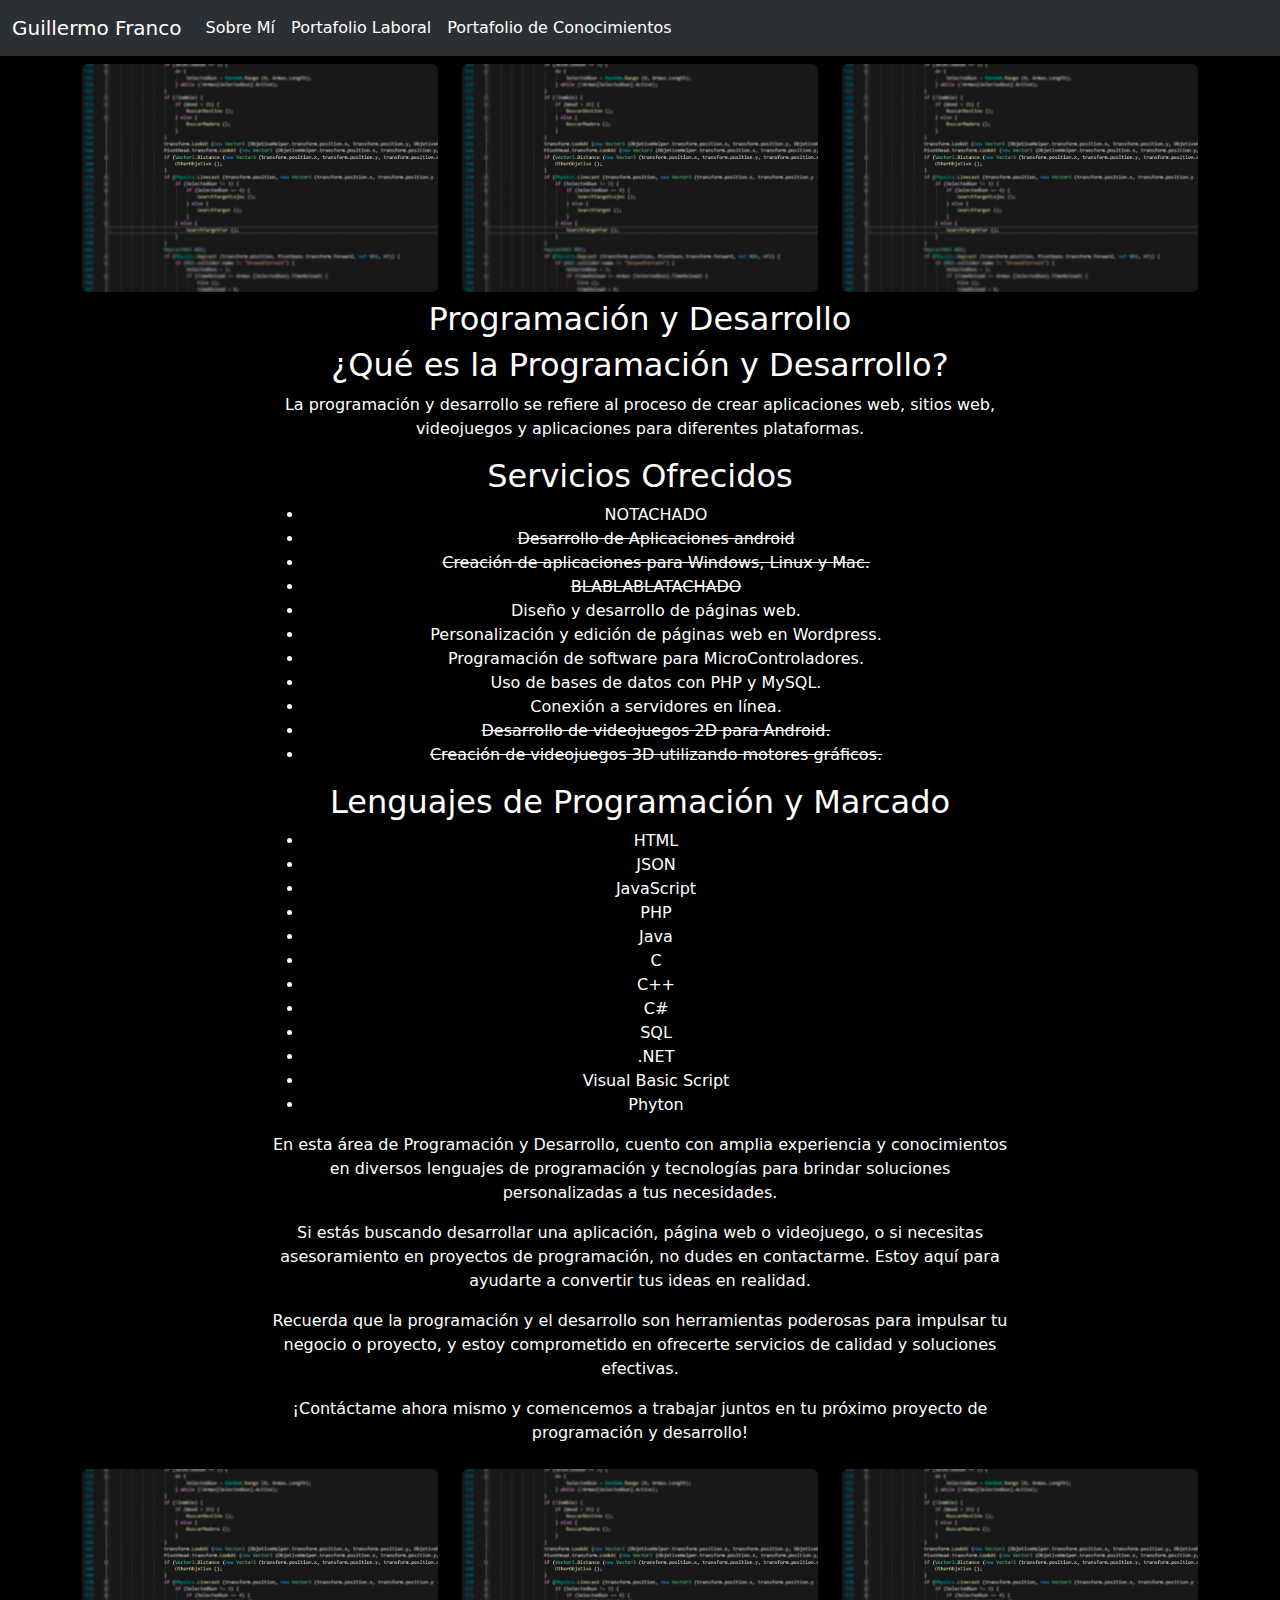
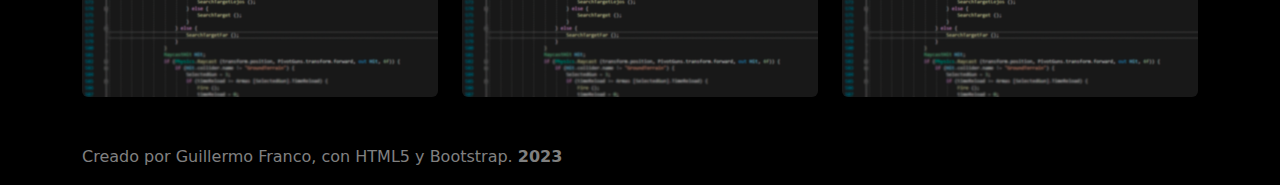
==== 3dmodels.html @ 7728e81e "DEPLOY" ====
<!DOCTYPE html>
<html>
<head>
  <title>Modelado 3D</title>
  <meta charset="UTF-8">
  <!--Bootstrap-->
  <link rel="stylesheet" type="text/css" href="./css/bootstrap.min.css">
  <script src="./js/bootstrap.min.js"></script>
  <!--CustomCSS-->
  <link rel="stylesheet" type="text/css" href="./src/style.css">
</head>
  <body>
  	<div id="header"></div>
  	<script>
  	  fetch('./header.html')
  	    .then(response => response.text())
  	    .then(html => {
  	      const contenidoDiv = document.getElementById('header');
  	      contenidoDiv.innerHTML = html;
  	    });
  	</script>
    <!---Contenido--->
    <div class="container mb-5">
      <div class="row mb-2 mt-2">
        <div class="col-4"><img class="img-fluid rounded" src="src/Codigo.png" alt=""></div>
        <div class="col-4"><img class="img-fluid rounded" src="src/Codigo.png" alt=""></div>
        <div class="col-4"><img class="img-fluid rounded" src="src/Codigo.png" alt=""></div>
      </div>
      <div class="row text-center">
        <div class="col-2"></div>
        <div class="col-8 ">
          <H2>Programación y Desarrollo</H2>
          <H2>¿Qué es la Programación y Desarrollo?</H2>
          <p>La programación y desarrollo se refiere al proceso de crear aplicaciones web, sitios web, videojuegos y aplicaciones para diferentes plataformas.</p>
          <H2>Servicios Ofrecidos</H2>
          <ul>
            <li>NOTACHADO</li>
            <li><strike>Desarrollo de Aplicaciones android</strike></li>
            <li><strike>Creación de aplicaciones para Windows, Linux y Mac.
            </strike></li>
            <li><strike>BLABLABLATACHADO</strike></li>
            <li>Diseño y desarrollo de páginas web.</li>
            <li>Personalización y edición de páginas web en Wordpress.</li>
            <li>Programación de software para MicroControladores.</li>
            <li>Uso de bases de datos con PHP y MySQL.</li>
            <li>Conexión a servidores en línea.</li>
            <li><strike>Desarrollo de videojuegos 2D para Android.</strike></li>
            <li><strike>Creación de videojuegos 3D utilizando motores gráficos.</strike></li>
          </ul>
          <h2>Lenguajes de Programación y Marcado</h2>
          <ul>
            <li>HTML</li>
            <li>JSON</li>
            <li>JavaScript</li>
            <li>PHP</li>
            <li>Java</li>
            <li>C</li>
            <li>C++</li>
            <li>C#</li>
            <li>SQL</li>
            <li>.NET</li>
            <li>Visual Basic Script</li>
            <li>Phyton</li>
          </ul>
          <p>En esta área de Programación y Desarrollo, cuento con amplia experiencia y conocimientos en diversos lenguajes de programación y tecnologías para brindar soluciones personalizadas a tus necesidades.</p>
          <p>Si estás buscando desarrollar una aplicación, página web o videojuego, o si necesitas asesoramiento en proyectos de programación, no dudes en contactarme. Estoy aquí para ayudarte a convertir tus ideas en realidad.</p>
          <p>Recuerda que la programación y el desarrollo son herramientas poderosas para impulsar tu negocio o proyecto, y estoy comprometido en ofrecerte servicios de calidad y soluciones efectivas.</p>
          <p>¡Contáctame ahora mismo y comencemos a trabajar juntos en tu próximo proyecto de programación y desarrollo!</p>
        </div>
        <div class="col-2"></div>
      </div>
      <div class="row mb-2 mt-2">
        <div class="col-4"><img class="img-fluid rounded" src="src/Codigo.png" alt=""></div>
        <div class="col-4"><img class="img-fluid rounded" src="src/Codigo.png" alt=""></div>
        <div class="col-4"><img class="img-fluid rounded" src="src/Codigo.png" alt=""></div>
      </div>
    </div>
    <!---Footer--->
    <div id="footer"></div>
    <script>
      fetch('./footer.html')
        .then(response => response.text())
        .then(html => {
          const contenidoDiv = document.getElementById('footer');
          contenidoDiv.innerHTML = html;
        });
    </script>
  </body>
</html>
---- src/style.css ----
body {
    background-color: black;
}
p, h1, h2, h3, h4, h5, h6, li, strike {
    color: white;
}
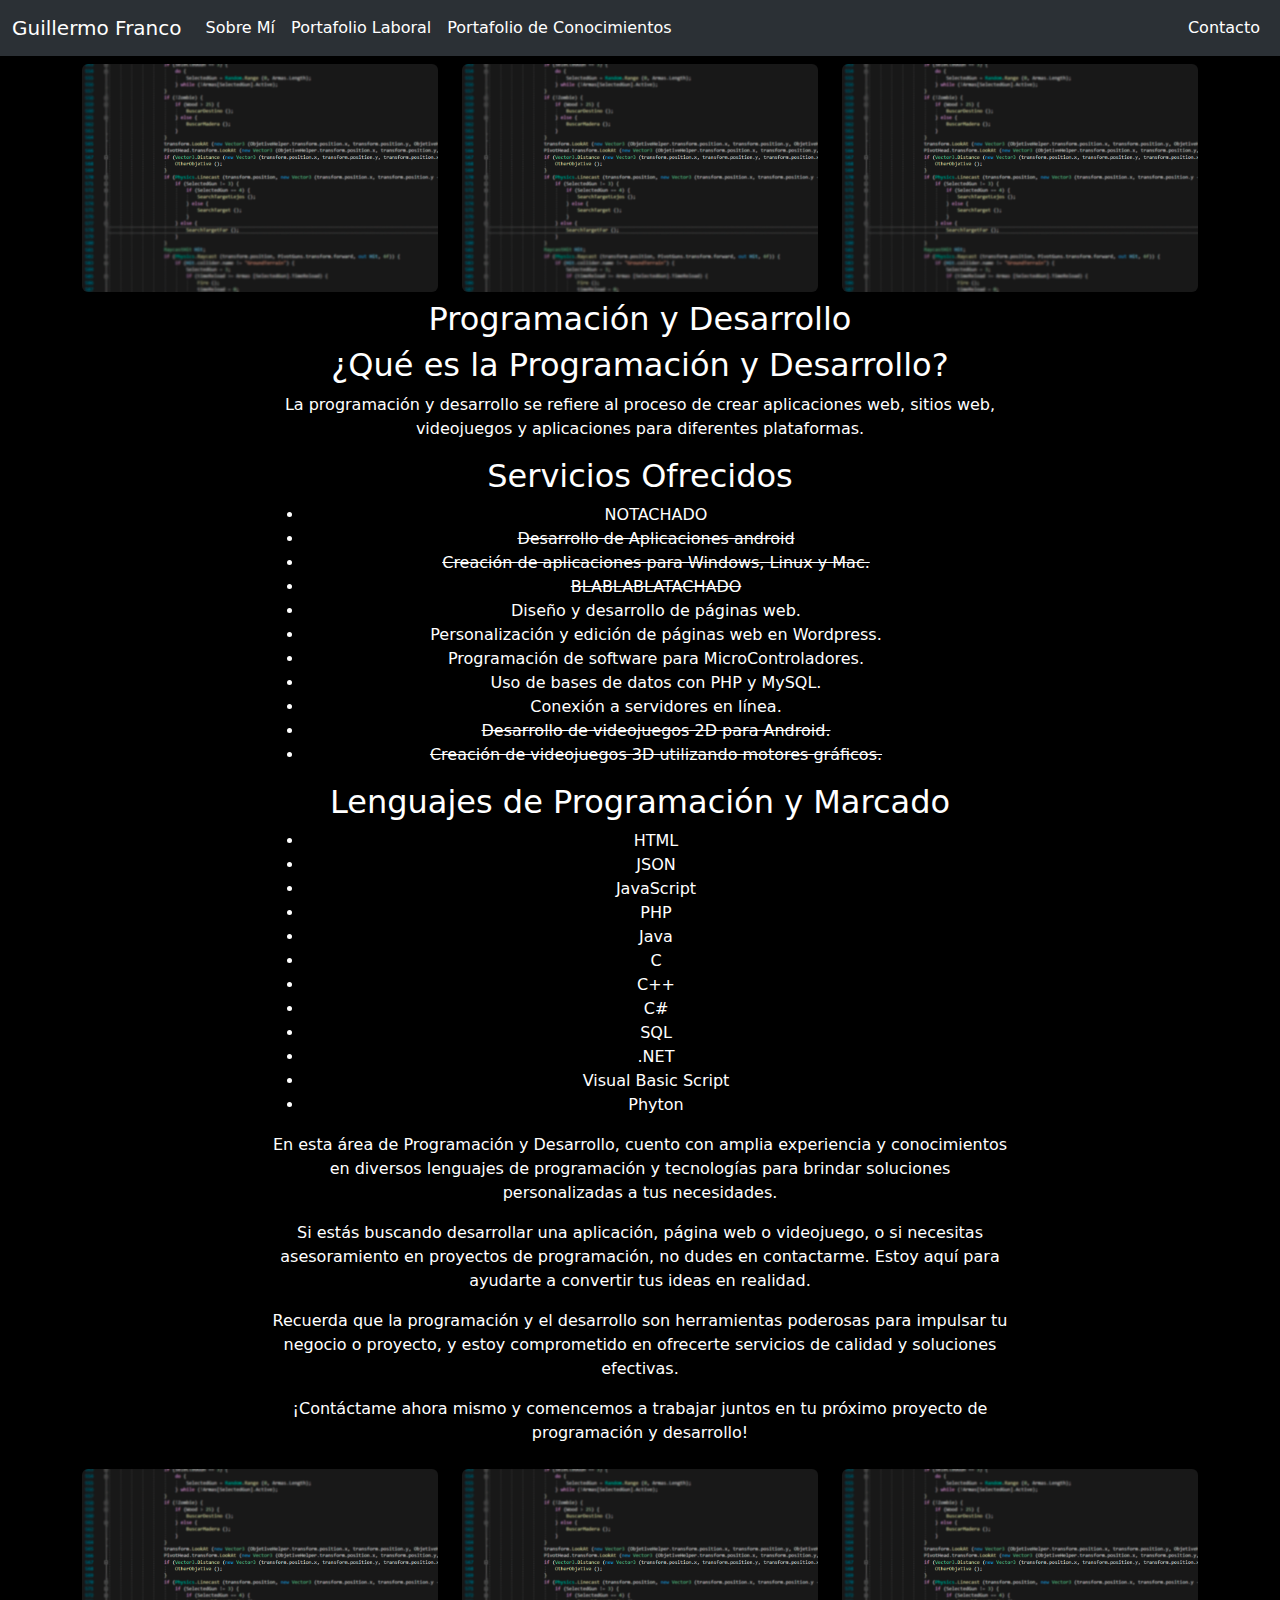
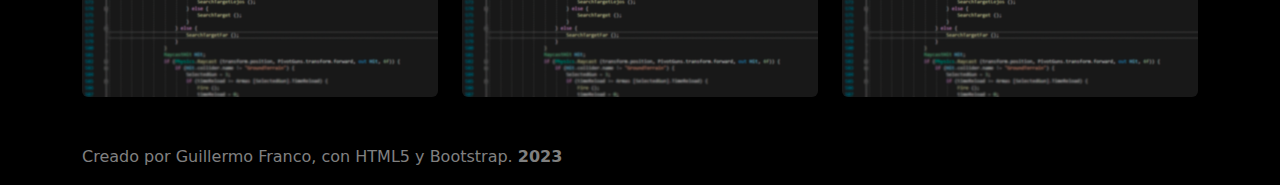
==== commit 6674376d: "Updating Viewport" ====
--- a/3dmodels.html
+++ b/3dmodels.html
@@ -3,6 +3,7 @@
 <head>
   <title>Modelado 3D</title>
   <meta charset="UTF-8">
+  <meta name="viewport" content="width=device-width, initial-scale=1">
   <!--Bootstrap-->
   <link rel="stylesheet" type="text/css" href="./css/bootstrap.min.css">
   <script src="./js/bootstrap.min.js"></script>
